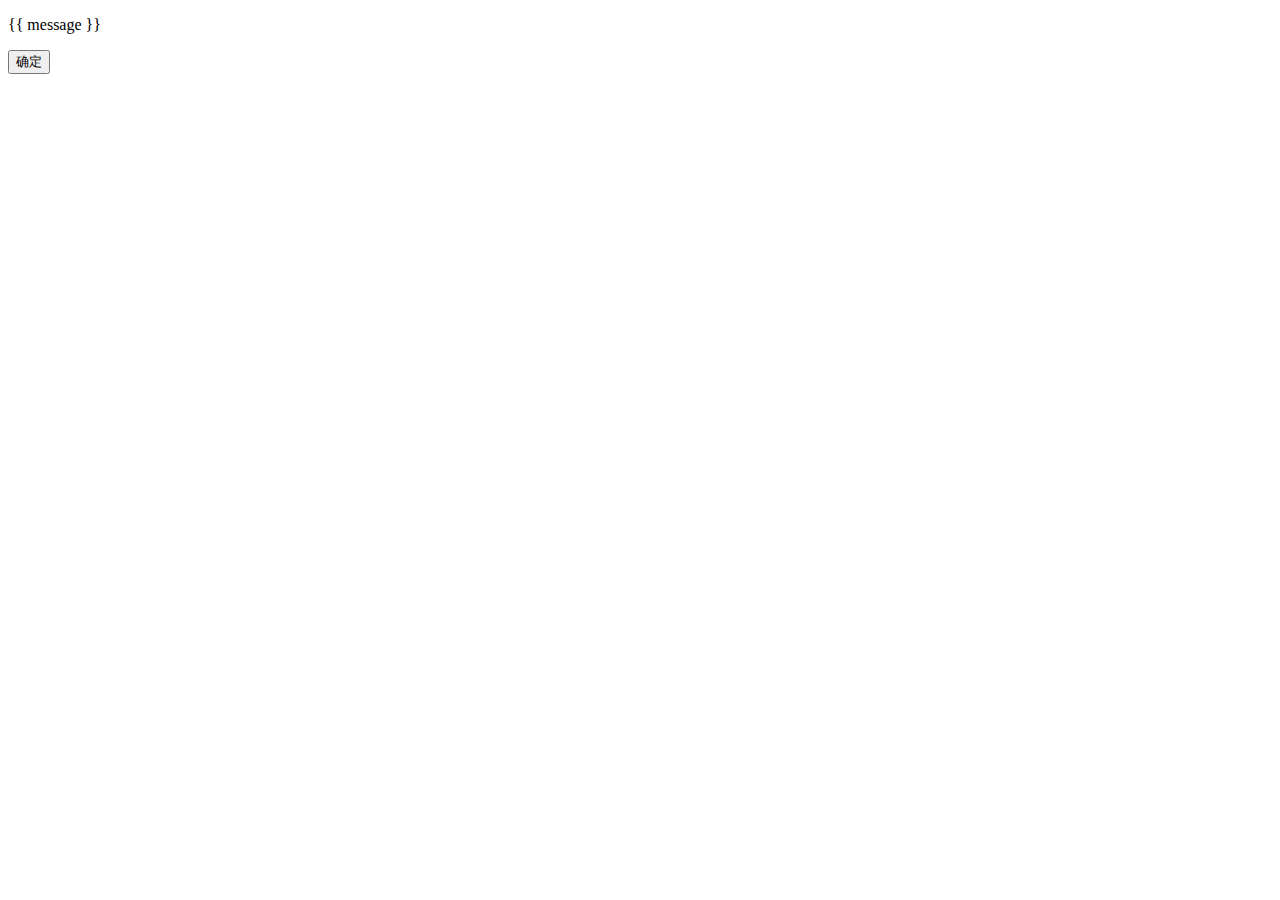
==== vue01/vue02.html @ cd9b0b0a "2.vuebasic" ====
<!DOCTYPE html>
<html lang="en">
<head>
    <meta charset="UTF-8">
    <meta name="viewport" content="width=device-width, initial-scale=1.0">
    <meta http-equiv="X-UA-Compatible" content="ie=edge">
    <title>Document</title>
    <script src="lib/vue-2.6.10.js"></script>
</head>
<body>
<div id="app">
    <p>{{ message }}</p>
    <!-- v-text 原样输出数据的内容-->
    <p v-text="message1"></p>
    <!-- v-html 可以输出html标签-->
    <p v-html="message2"></p>

    <!-- v-bind 绑定属性指令 简写方式 : -->
    <!-- v-on 绑定事件指令 简写方式 @ -->
    <input type="button" value="确定" :title="mytitle" @click="show">
</div>
</body>
<script>
   var vue = new Vue({
        el:'#app',
        data: {
            message: 'Hello World',
            message1: 'Hello World1',
            message2: '<h1>Hello World2</h1>',
            mytitle: '321'
        },
       methods: {
            show : function () {
                alert('Hello World')
            }
       }
    })
</script>
</html>
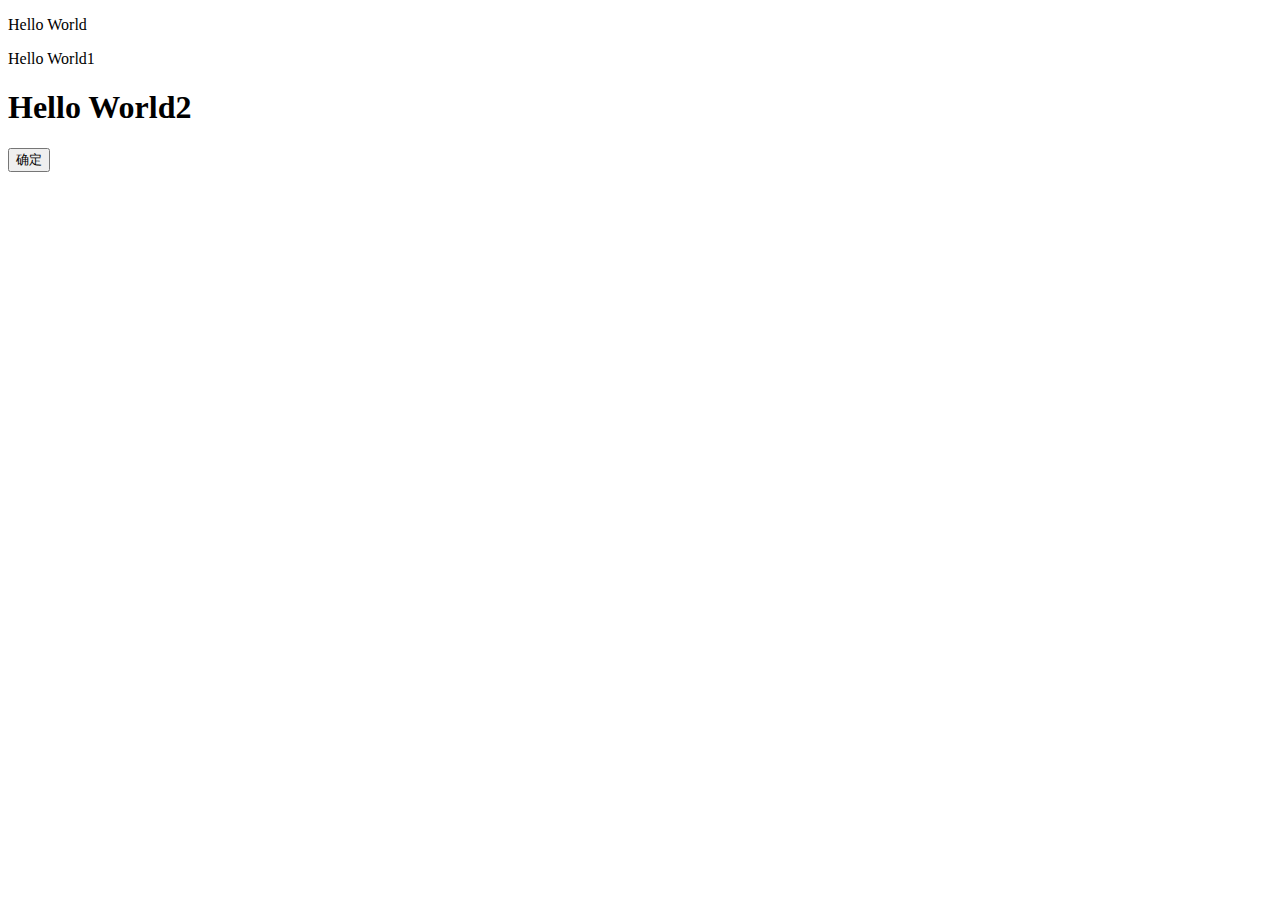
==== commit e2ef8ecd: "aaa" ====
--- a/vue01/vue02.html
+++ b/vue01/vue02.html
@@ -5,7 +5,7 @@
     <meta name="viewport" content="width=device-width, initial-scale=1.0">
     <meta http-equiv="X-UA-Compatible" content="ie=edge">
     <title>Document</title>
-    <script src="lib/vue-2.6.10.js"></script>
+    <script src="../lib/vue-2.6.10.js"></script>
 </head>
 <body>
 <div id="app">
